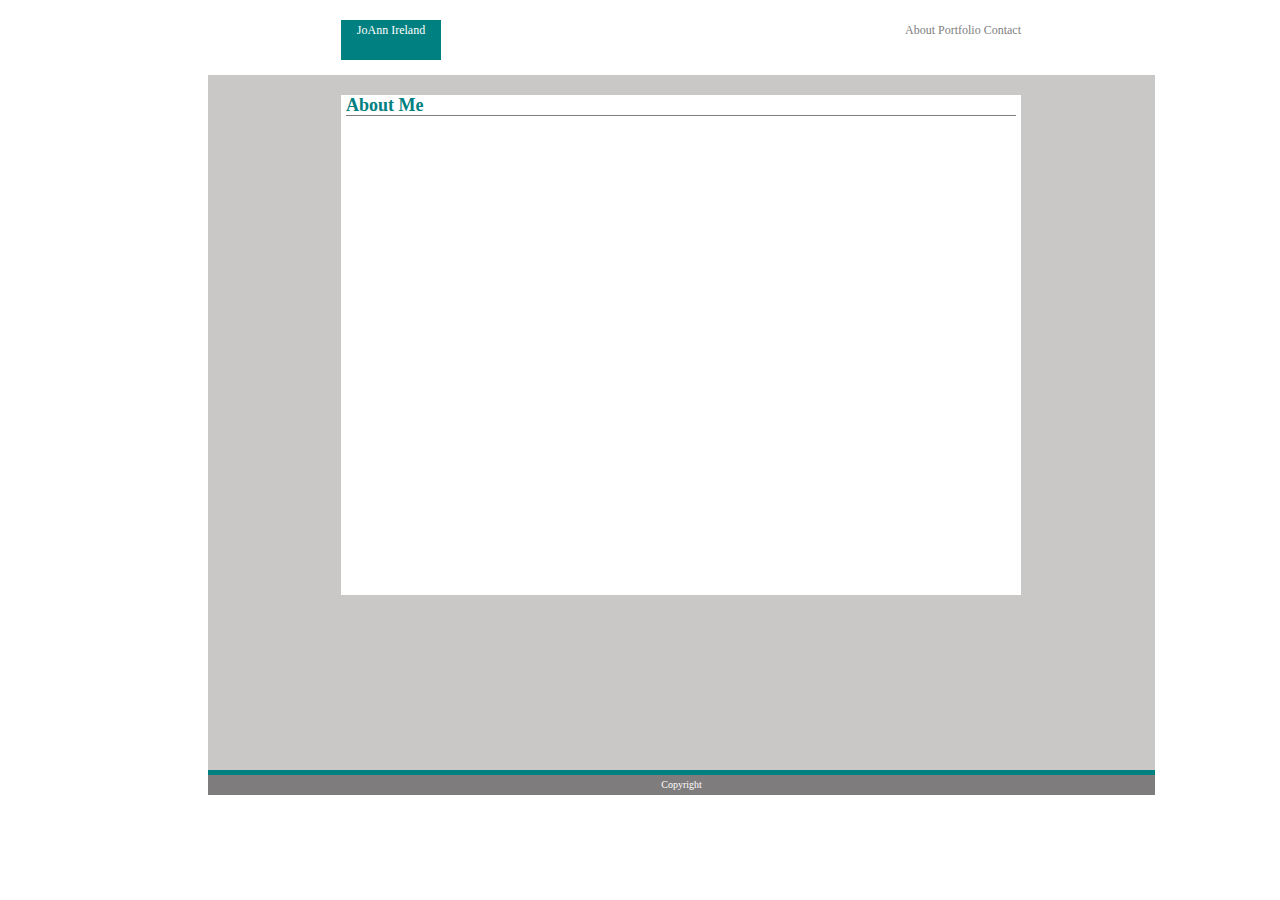
==== index.html @ b05e221f "initial site files" ====
<!DOCTYPE html>
<html lang="en-us">

<head>
    <meta charset="UTF-8">
    <title>Index</title>

    <link rel="stylesheet" type="text/css" href="assets/css/style.css">

</head>

<body>
    <div class="wrapper">
        <div class="header">
            <div id="yourNameTag">
                JoAnn Ireland
            </div>
            <div id="Links">
                <a href="index.html">About</a>
                <a href="portfolio.html">Portfolio</a>
                <a href="contact.html">Contact</a>
            </div>

        </div>
        <div class="container">
            <div class="Content">
                <h2>About Me</h2>
            </div>



        </div>
        <div class="bottom">

            <footer>Copyright</footer>

        </div>
    </div>

</body>

</html>
---- assets/css/style.css ----
* {
    box-sizing: border-box;
  }
  
  body {
    font-size: 12px;
    line-height: 20px;
    color: #333;
  }
  a {
    color: grey;
    font-style: normal;
    text-decoration:none;
    }
  h2 {
      color:teal;
      border-bottom-color: gray;
      border-bottom-width: 1px;
      border-bottom-style: solid;
  }
  
  #yourNameTag {
    float:left;
    padding: 0;
    margin: 0;
    border: 0;
    text-align: center;
    font-size: 12px;
    background: teal;
    color: white;
    height: 40px;
    width: 100px;

  }
  #Links {
    float:right;
    font-size: 12px;
 
    text-decoration: none;
  }
  
 

/* Style inputs */
input[type=text], select, textarea {
    width: 100%;
    padding: 12px;
    border: 1px solid #ccc;
    margin-top: 6px;
    margin-bottom: 16px;
    resize: vertical;
}

input[type=submit] {
    background-color:   teal;
    color: white;
    padding: 12px 20px;
    border: none;
    cursor: pointer;
}

img {
    display: block;
    margin-left: auto;
    margin-right: auto;
    width:200px;
    height:30%; 
}


/* Style the container/contact/bottom section */
.wrapper {
    margin: 20px 200px 20px 200px;
    border: 0px;
    padding: 0px;
    width: 947px;
    
}
.container {
   
    background-color: rgb(202, 199, 199);
    margin: 0px;
    height: 700px;
    border-bottom-color: teal;
    border-bottom-width: 5px;
    border-bottom-style: solid;

    
 
}
.header{
    position: relative;
    left: 133px;
    margin:0px;
    
    background-color: white;
    width: 680px;
    height: 40px;
    

}
.Content {
    position: relative;
    left: 133px;
    top: 20px;
    padding-left: 5px;
    padding-right:5px;
    
    background-color: white;
    text-align: left;
    color: #333;
    width: 680px;
    height: 500px;
 
}
.bottom {
    background-color: #7e7c7c;
    border-top-color: teal;
    text-align: center;
    font-size: 10px;
    color: white;

}
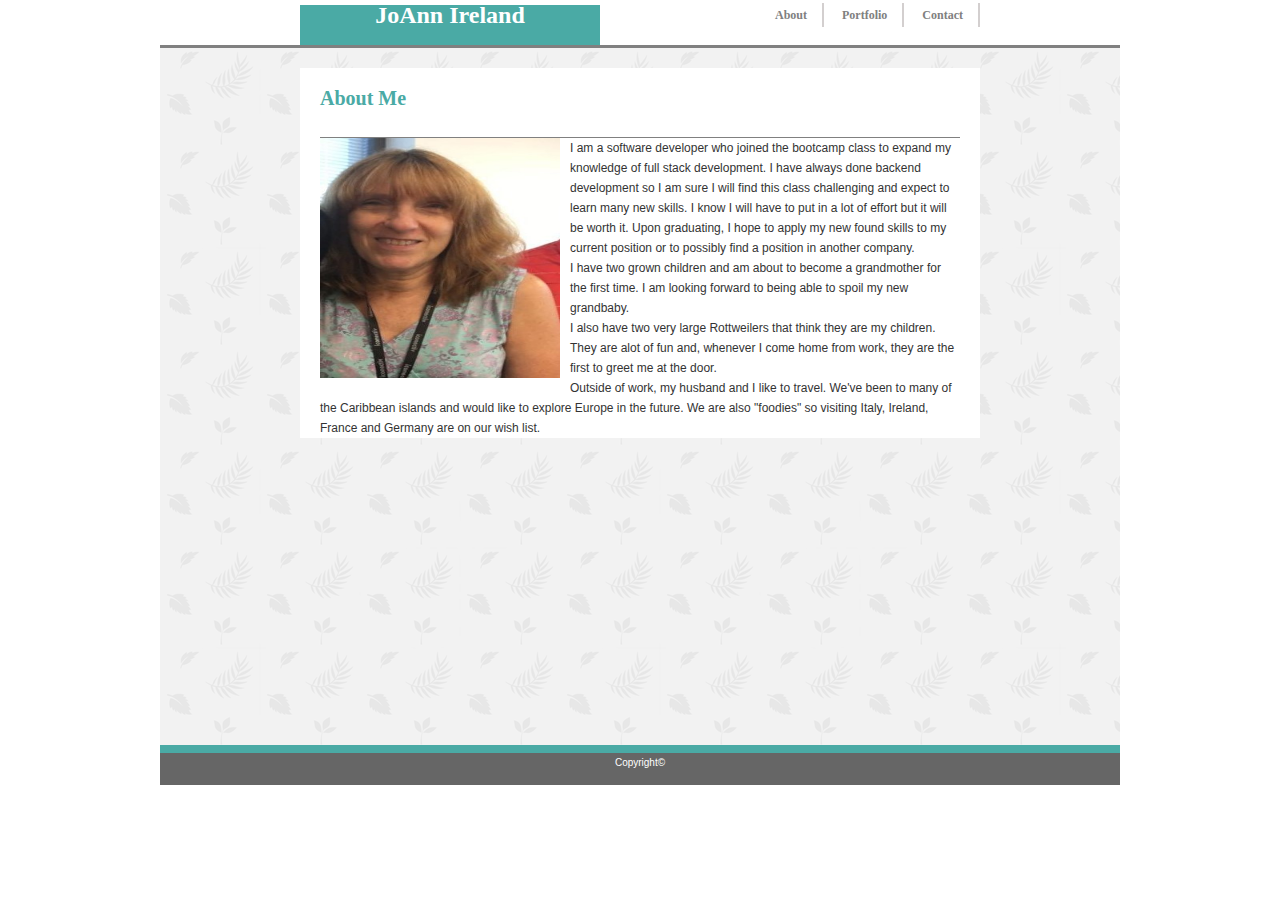
==== commit a090f4b0: "Latest changes" ====
--- a/index.html
+++ b/index.html
@@ -4,37 +4,60 @@
 <head>
     <meta charset="UTF-8">
     <title>Index</title>
-
+    <link rel="stylesheet" type="text/css" href="assets/css/reset.css">
     <link rel="stylesheet" type="text/css" href="assets/css/style.css">
 
 </head>
 
 <body>
     <div class="wrapper">
-        <div class="header">
+        <header class="Myheader">
             <div id="yourNameTag">
                 JoAnn Ireland
             </div>
-            <div id="Links">
+            <nav id="Links">
                 <a href="index.html">About</a>
                 <a href="portfolio.html">Portfolio</a>
                 <a href="contact.html">Contact</a>
-            </div>
+            </nav>
+        </header>
+        <div class="container">
+            <section class="Content">
+                <h2><b>About Me</b></h2>
 
-        </div>
-        <div class="container">
-            <div class="Content">
-                <h2>About Me</h2>
-            </div>
+                <img src="assets/images/thumbnail.jpg" width="240" height="240" alt="Image Not Found" style="float: left; margin-right: 10px; margin-bottom: 10px;" />
+                <p>
+                    I am a software developer who joined the bootcamp class to expand my knowledge of full stack
+                    development. I have always done backend development so I am sure I will find this class
+                    challenging and expect to learn many new skills. I know I will have to put in a lot of effort but it will be
+                    worth it. Upon graduating, I hope to apply my new found skills to my current position or to possibly find a
+                    position in another company.
+                </p>
+                <br>
+                <p>
+                    I have two grown children and am about to become a grandmother for the first time.
+                    I am looking forward to being able to spoil my new grandbaby.
+                </p>
+                <br>
+                <p>
+                    I also have two very large Rottweilers that think they are my children. 
+                    They are alot of fun and, whenever I come home from work, they are the first to greet me at the door.
+                </p>
+                <br>
+                <p>
+                    Outside of work, my husband and I like to travel. We've been to many of the Caribbean islands and
+                    would like to explore Europe in the future.
+                    We are also "foodies" so visiting Italy, Ireland, France and Germany are on our wish list.
+                </p>
 
 
 
-        </div>
-        <div class="bottom">
 
-            <footer>Copyright</footer>
+            </section>
 
         </div>
+        <footer>Copyright&copy</footer>
+
     </div>
 
 </body>
--- a/assets/css/style.css
+++ b/assets/css/style.css
@@ -1,123 +1,197 @@
 * {
     box-sizing: border-box;
-  }
-  
-  body {
+}
+    
+body {
+    font-family: Arial, Helvetica, sans-serif;
+    color:#777777;
     font-size: 12px;
     line-height: 20px;
-    color: #333;
-  }
-  a {
-    color: grey;
-    font-style: normal;
-    text-decoration:none;
-    }
-  h2 {
-      color:teal;
-      border-bottom-color: gray;
-      border-bottom-width: 1px;
-      border-bottom-style: solid;
-  }
-  
-  #yourNameTag {
-    float:left;
-    padding: 0;
-    margin: 0;
-    border: 0;
+}
+
+
+
+/* Style the container/contact/bottom section */
+.wrapper {
+    margin: 5px auto;
+    width: 960px;
+    
+}
+.Myheader{
+    position: relative;
+    left: 140px;
+    margin:0px 0px 0px 0px;
+    border:0px;
+    padding:0px 0px 0px 0px;
+    box-sizing: header;
+    
+    background-color: white;
+    width: 680px;
+    height: 40px;
+    font-family: Georgia, 'Times New Roman', Times, serif;
+    font-weight: bold;
+
+    
+
+}
+#yourNameTag {
+    background: #4aaaa5;
+    color: white;
+    display: inline-block;
+    
+    font-size: 24px;
+    float: left;
     text-align: center;
+    height: 40px;
+    width: 300px;
+
+}
+
+#imgContainerLeft {
+    float: left;
+    position: relative;
+    width: 300px;
+    height: 200px;
+   
+    
+    
+
+}
+
+#imgContainerRight{
+    float: right;
+    position: relative;
+    width: 300px;
+    height: 200px;
+   
+    
+    
+
+}
+
+.GameTag {
+    position: absolute;
+    background: #4aaaa5;
+    top: 150px;
+    left:0;
+   
+    color: white;
+      
     font-size: 12px;
-    background: teal;
-    color: white;
+    
+    
+    text-align: center;
     height: 40px;
-    width: 100px;
+    width: 300px
+ 
+}
 
-  }
-  #Links {
-    float:right;
+
+#Links {
+    float: right;
     font-size: 12px;
+    height: 40px;
  
     text-decoration: none;
-  }
-  
+}
+
+nav a {
+    color: grey;
+    padding: 5px 15px;
+    border-right: 2px solid rgb(211, 207, 207);
+    text-decoration: none;
+
+}
+
+.container {
+    top: 0px;
+    background-image: url("../images/leaves-pattern.png");
+    
+    margin: 0px;
+    height: 700px;
+    margin:0px;
+    border-top: 3px solid grey;
+    padding:0px;
+
  
+}
 
-/* Style inputs */
+.Content {
+    position: relative;
+    left: 140px;
+    top: 20px;
+    padding-left: 20px;
+    padding-right:20px;
+    
+    background-color: white;
+    text-align: left;
+    color: #333;
+    width: 680px;
+    height: auto;
+ 
+}
+#AboutMe {
+    float: right;
+}
+
+h2 {
+    color:#4aaaa5;
+    height: 70px;
+    padding-top:20px;
+    padding-bottom: 20px;
+    border-bottom-color: gray;
+    border-bottom-width: 1px;
+    border-bottom-style: solid;
+    font-family: Georgia, 'Times New Roman', Times, serif;
+    font-size: 20px;
+    font-weight: bold;
+
+}
+
+/* Style inputs for contact */
 input[type=text], select, textarea {
     width: 100%;
-    padding: 12px;
+    padding: 10px;
     border: 1px solid #ccc;
-    margin-top: 6px;
-    margin-bottom: 16px;
+    margin-top: 10px;
+    margin-bottom: 10px;
     resize: vertical;
 }
 
 input[type=submit] {
-    background-color:   teal;
+    background-color: #4aaaa5;
     color: white;
     padding: 12px 20px;
     border: none;
     cursor: pointer;
 }
 
-img {
-    display: block;
-    margin-left: auto;
-    margin-right: auto;
-    width:200px;
-    height:30%; 
+
+
+
+
+p { 
+    display: inline;
 }
 
 
-/* Style the container/contact/bottom section */
-.wrapper {
-    margin: 20px 200px 20px 200px;
-    border: 0px;
-    padding: 0px;
-    width: 947px;
-    
-}
-.container {
-   
-    background-color: rgb(202, 199, 199);
-    margin: 0px;
-    height: 700px;
-    border-bottom-color: teal;
-    border-bottom-width: 5px;
-    border-bottom-style: solid;
 
-    
- 
-}
-.header{
-    position: relative;
-    left: 133px;
-    margin:0px;
-    
-    background-color: white;
-    width: 680px;
+footer {
+    border-top: 8px;
+    border-color:#4aaaa5;
+    border-top-style: solid;
+    background-color: #666666;
+    text-align:  center;
+    font-size: 10px;
+    color: white;
     height: 40px;
-    
 
 }
-.Content {
-    position: relative;
-    left: 133px;
-    top: 20px;
-    padding-left: 5px;
-    padding-right:5px;
-    
-    background-color: white;
-    text-align: left;
-    color: #333;
-    width: 680px;
-    height: 500px;
- 
+
+.clearfix::after {
+    visibility: hidden;
+    display: block;
+    content: " ";
+    clear: both;
+    height: 0;
 }
-.bottom {
-    background-color: #7e7c7c;
-    border-top-color: teal;
-    text-align: center;
-    font-size: 10px;
-    color: white;
-
-}
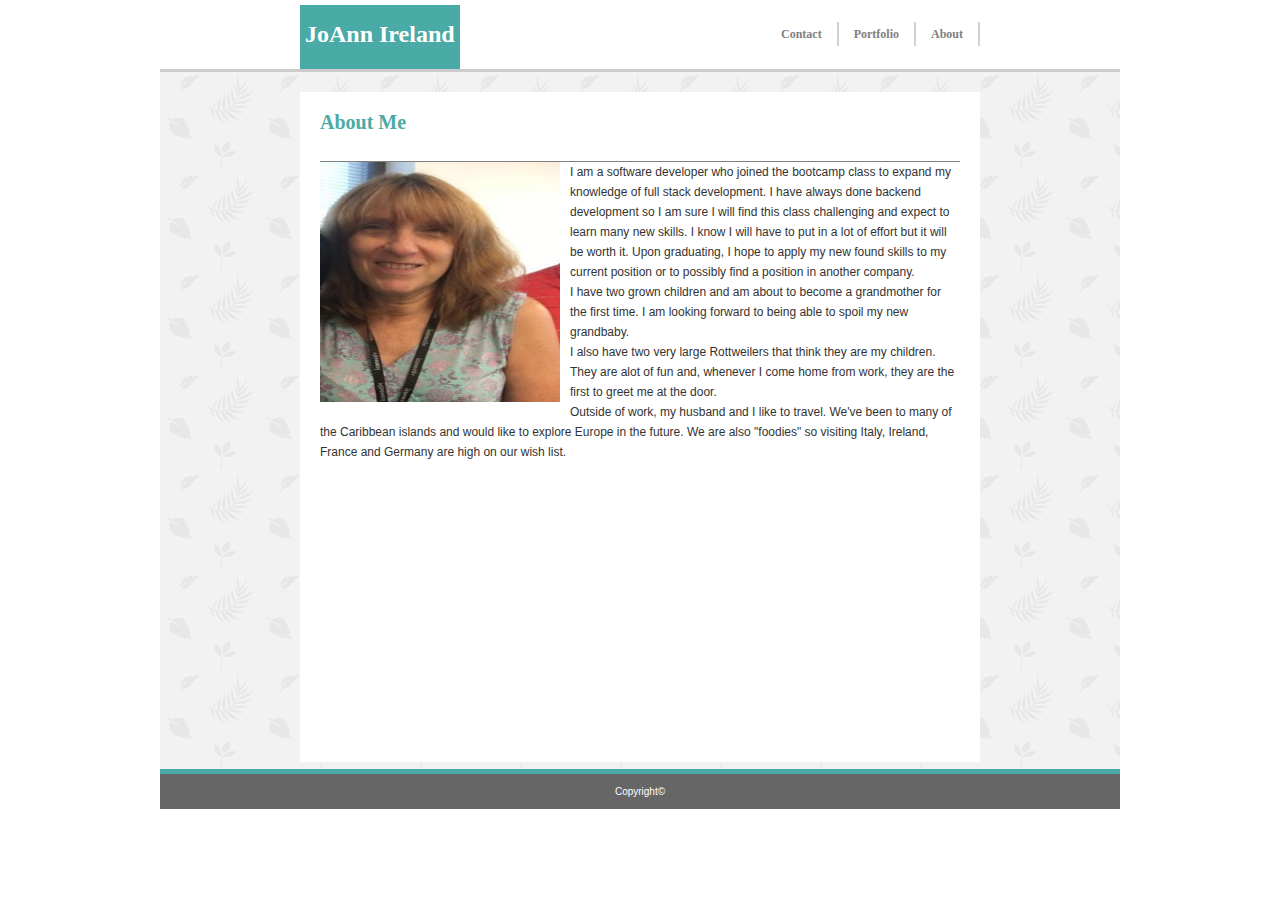
==== commit a6457f86: "Updated project" ====
--- a/index.html
+++ b/index.html
@@ -16,10 +16,13 @@
                 JoAnn Ireland
             </div>
             <nav id="Links">
-                <a href="index.html">About</a>
-                <a href="portfolio.html">Portfolio</a>
-                <a href="contact.html">Contact</a>
+                <ul>
+                    <li><a href="index.html">About</a></li>
+                    <li><a href="portfolio.html">Portfolio</a></li>
+                    <li><a href="contact.html">Contact</a></li>
+                </ul>
             </nav>
+
         </header>
         <div class="container">
             <section class="Content">
@@ -29,8 +32,10 @@
                 <p>
                     I am a software developer who joined the bootcamp class to expand my knowledge of full stack
                     development. I have always done backend development so I am sure I will find this class
-                    challenging and expect to learn many new skills. I know I will have to put in a lot of effort but it will be
-                    worth it. Upon graduating, I hope to apply my new found skills to my current position or to possibly find a
+                    challenging and expect to learn many new skills. I know I will have to put in a lot of effort but
+                    it will be
+                    worth it. Upon graduating, I hope to apply my new found skills to my current position or to
+                    possibly find a
                     position in another company.
                 </p>
                 <br>
@@ -40,14 +45,15 @@
                 </p>
                 <br>
                 <p>
-                    I also have two very large Rottweilers that think they are my children. 
-                    They are alot of fun and, whenever I come home from work, they are the first to greet me at the door.
+                    I also have two very large Rottweilers that think they are my children.
+                    They are alot of fun and, whenever I come home from work, they are the first to greet me at the
+                    door.
                 </p>
                 <br>
                 <p>
                     Outside of work, my husband and I like to travel. We've been to many of the Caribbean islands and
                     would like to explore Europe in the future.
-                    We are also "foodies" so visiting Italy, Ireland, France and Germany are on our wish list.
+                    We are also "foodies" so visiting Italy, Ireland, France and Germany are high on our wish list.
                 </p>
 
 
--- a/assets/css/style.css
+++ b/assets/css/style.css
@@ -9,8 +9,6 @@
     line-height: 20px;
 }
 
-
-
 /* Style the container/contact/bottom section */
 .wrapper {
     margin: 5px auto;
@@ -25,15 +23,14 @@
     padding:0px 0px 0px 0px;
     box-sizing: header;
     
-    background-color: white;
+    background-color: #ffffff;
     width: 680px;
-    height: 40px;
+    height: 64px;
     font-family: Georgia, 'Times New Roman', Times, serif;
     font-weight: bold;
 
-    
-
-}
+}
+
 #yourNameTag {
     background: #4aaaa5;
     color: white;
@@ -42,75 +39,39 @@
     font-size: 24px;
     float: left;
     text-align: center;
-    height: 40px;
-    width: 300px;
-
-}
-
-#imgContainerLeft {
-    float: left;
-    position: relative;
-    width: 300px;
-    height: 200px;
-   
-    
-    
-
-}
-
-#imgContainerRight{
-    float: right;
-    position: relative;
-    width: 300px;
-    height: 200px;
-   
-    
-    
-
-}
-
-.GameTag {
-    position: absolute;
-    background: #4aaaa5;
-    top: 150px;
-    left:0;
-   
-    color: white;
-      
-    font-size: 12px;
-    
-    
-    text-align: center;
-    height: 40px;
-    width: 300px
- 
-}
-
-
-#Links {
+    height: 64px;
+    width: auto;
+    padding: 19px 5px;
+
+}
+
+
+
+#Links ul li {
     float: right;
     font-size: 12px;
     height: 40px;
- 
     text-decoration: none;
-}
+    padding-top: 19px;
+    display: inline;
+}
+
 
 nav a {
     color: grey;
     padding: 5px 15px;
     border-right: 2px solid rgb(211, 207, 207);
     text-decoration: none;
-
 }
 
 .container {
     top: 0px;
     background-image: url("../images/leaves-pattern.png");
-    
+   
     margin: 0px;
     height: 700px;
     margin:0px;
-    border-top: 3px solid grey;
+    border-top: 3px solid #cccccc;
     padding:0px;
 
  
@@ -120,18 +81,14 @@
     position: relative;
     left: 140px;
     top: 20px;
-    padding-left: 20px;
-    padding-right:20px;
-    
-    background-color: white;
+    padding: 0px 20px 20px 20px;
+    
+    background-color: #ffffff;
     text-align: left;
     color: #333;
     width: 680px;
-    height: auto;
+    height: 670px;
  
-}
-#AboutMe {
-    float: right;
 }
 
 h2 {
@@ -148,6 +105,16 @@
 
 }
 
+#AboutMe {
+    float: right;
+}
+
+p { 
+    display: inline;
+}
+
+
+
 /* Style inputs for contact */
 input[type=text], select, textarea {
     width: 100%;
@@ -166,32 +133,75 @@
     cursor: pointer;
 }
 
-
-
-
-
-p { 
-    display: inline;
-}
-
-
+/* Portfolio items */
+
+.imgContainerLeft {
+    float: left;
+    position: relative;
+    width: 300px;
+    height: 200px; 
+   
+
+}
+
+.imgContainerRight{
+    float: right;
+    position: relative;
+    width: 300px;
+    height: 200px; 
+   
+
+}
+
+h4 {
+    position: absolute;
+    background: #4aaaa5;
+    bottom: 15px;
+   
+    color: white;
+    padding: 15px 0; 
+    
+    text-align: center;
+    height: 40px;
+    width: 300px;
+ 
+}
+
+#item1 {
+	background-image: url("../images/Hangman.jpg");
+	background-size: cover;
+	background-repeat: no-repeat;
+}
+#item2 {
+	background-image: url("../images/rpg.jpg");
+	background-size: cover;
+	background-repeat: no-repeat;
+}
+#item3 {
+	background-image: url("../images/trivia.jpg");
+	background-size: cover;
+	background-repeat: no-repeat;
+}
+#item4 {
+	background-image: url("../images/rutgerssinfowidget.jpg");
+	background-size: cover;
+	background-repeat: no-repeat;
+}
+#item5 {
+	background-image: url("../images/rps.png");
+	background-size: cover;
+	background-repeat: no-repeat;
+}
 
 footer {
-    border-top: 8px;
+    border-top: 5px;
     border-color:#4aaaa5;
     border-top-style: solid;
     background-color: #666666;
+    padding: 8px 0 0 0;
     text-align:  center;
     font-size: 10px;
     color: white;
     height: 40px;
 
 }
-
-.clearfix::after {
-    visibility: hidden;
-    display: block;
-    content: " ";
-    clear: both;
-    height: 0;
-}
